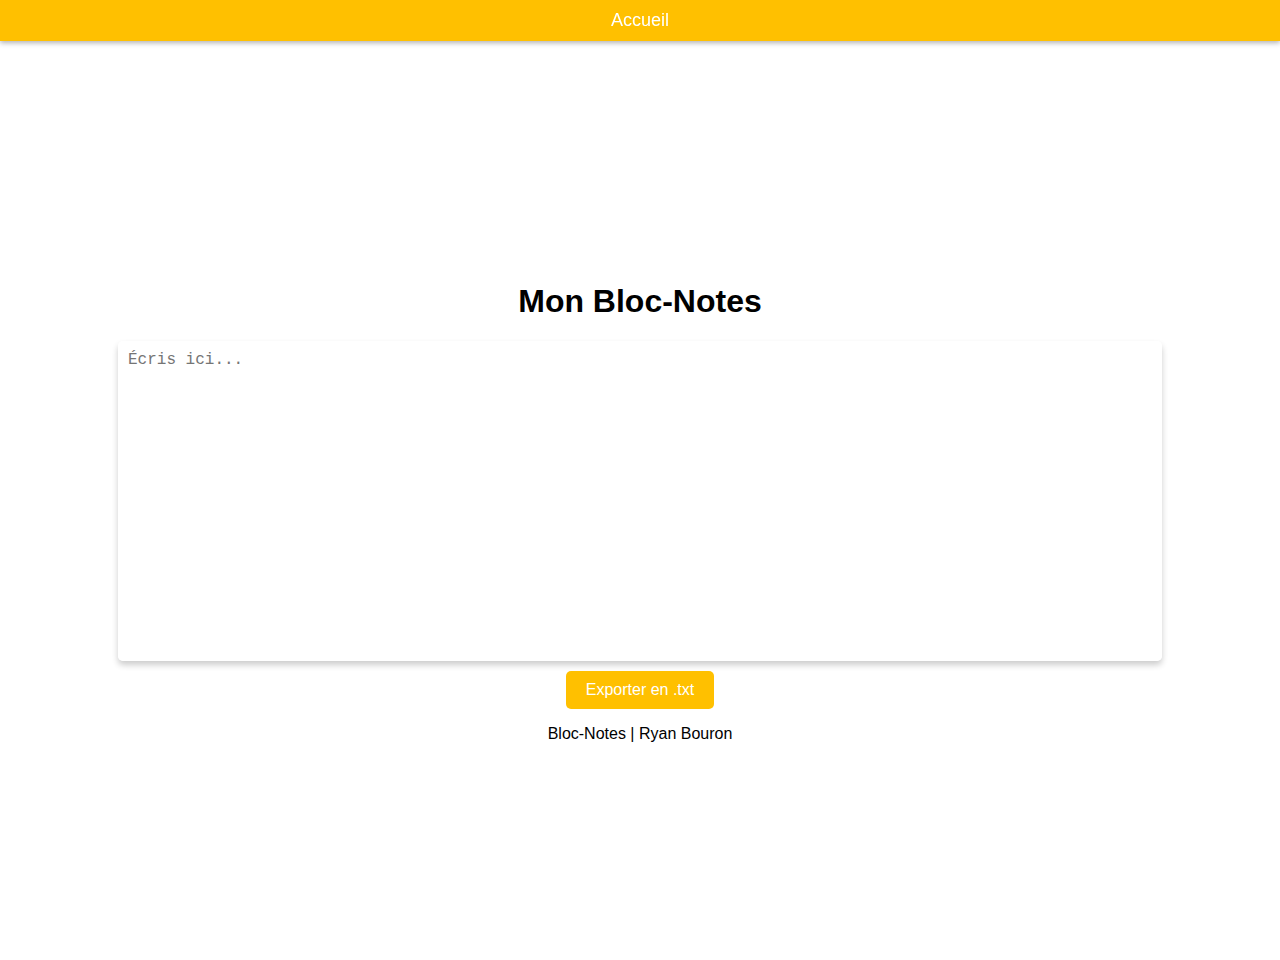
==== index.html @ 95ff0bb1 "Add files via upload" ====
<!DOCTYPE html>
<html lang="en">
<head>
    <meta charset="UTF-8">
    <meta name="viewport" content="width=device-width, initial-scale=1.0">
    <title>Bloc-Notes | Accueil</title>
    <link rel="icon" type="image/x-icon" href="/images/favicon.ico">
    <link rel="stylesheet" href="styles.css">
</head>
<body>
    <nav>
        <ul>
            <li><a href="index.html">Accueil</a></li>
        </ul>
    </nav>

    <h1>Mon Bloc-Notes</h1>
    <textarea id="note" placeholder="Écris ici..."></textarea>
    <button id="exportBtn">Exporter en .txt</button>

    <script src="script.js"></script>
    <footer>
        <p> Bloc-Notes | Ryan Bouron</p>
    </footer>
</body>
</html>
---- styles.css ----
body {
    font-family: 'Arial', sans-serif;
    display: flex;
    flex-direction: column;
    align-items: center;
    justify-content: center;
    height: 100vh;
    background: url('assets/paper-bg.jpg') no-repeat center/cover;
    margin: 0;
    padding-top: 60px;
}

nav {
    position: fixed;
    top: 0;
    left: 0;
    width: 100%;
    background:  #ffc000;
    padding: 10px 0;
    box-shadow: 0 2px 5px rgba(0, 0, 0, 0.3);
    z-index: 1000;
}

nav ul {
    list-style-type: none;
    display: flex;
    justify-content: center;
    padding: 0;
    margin: 0;
}

nav ul li {
    margin: 0 20px;
}

nav ul li a {
    text-decoration: none;
    color: white;
    font-size: 18px;
    padding: 10px 15px;
    transition: 0.3s;
}

nav ul li a:hover {
    background: #e9af00;
    border-radius: 5px;
}

textarea {
    width: 80%;
    height: 300px;
    padding: 10px;
    font-size: 16px;
    border: none;
    outline: none;
    background: rgba(255, 255, 255, 0.8);
    box-shadow: 0 4px 6px rgba(0, 0, 0, 0.2);
    border-radius: 5px;
    resize: none;
}

button {
    margin-top: 10px;
    padding: 10px 20px;
    font-size: 16px;
    background: #ffc000;
    color: white;
    border: none;
    border-radius: 5px;
    cursor: pointer;
    transition: background 0.3s;
}

button:hover {
    background: #e9af00;
}

@media (max-width: 600px) {
    nav ul {
        flex-direction: column;
        text-align: center;
    }

    nav ul li {
        margin: 5px 0;
    }
}
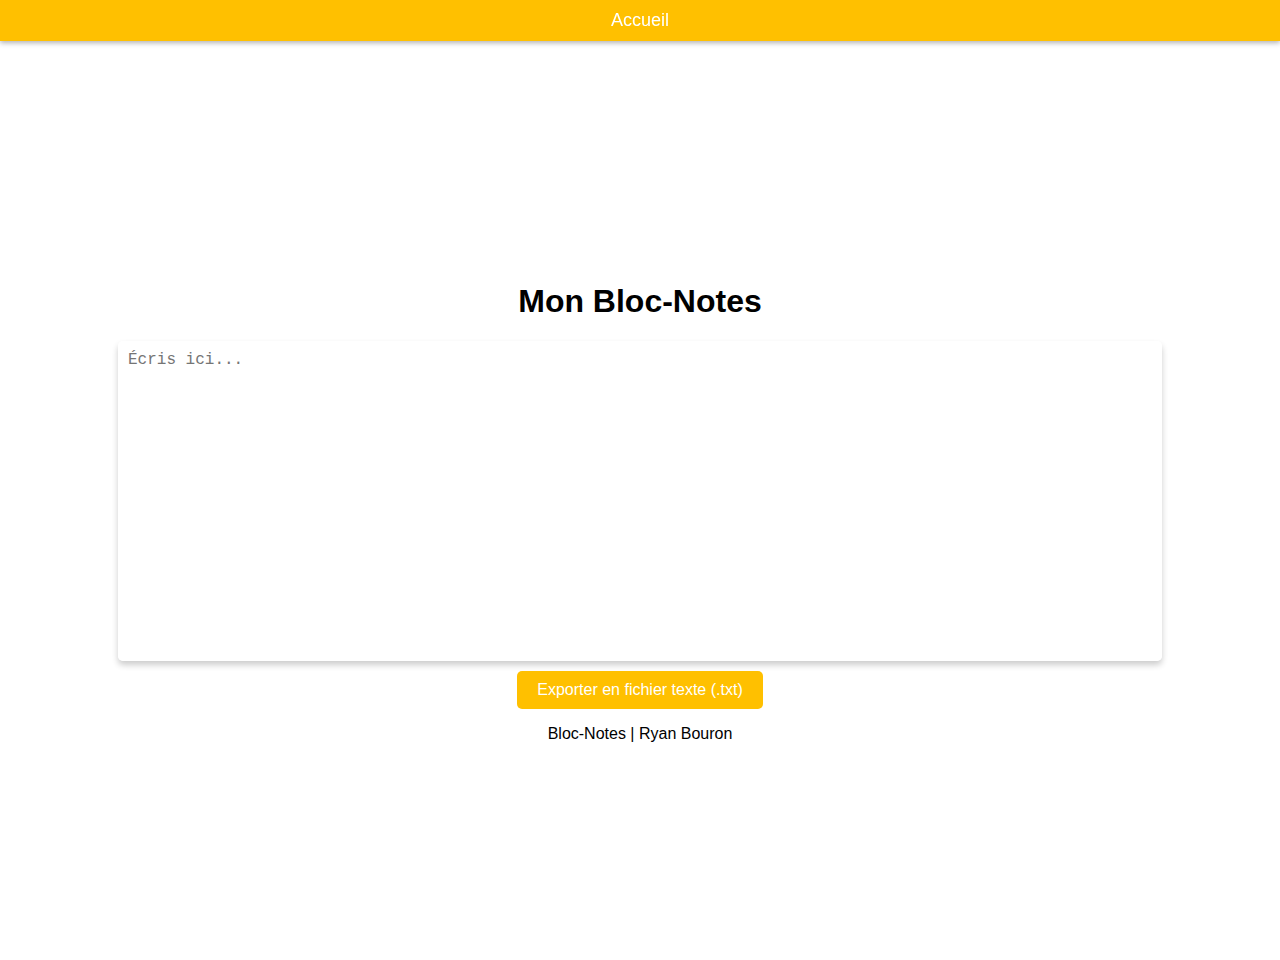
==== commit 3a0c5bd3: "Add files via upload" ====
--- a/index.html
+++ b/index.html
@@ -16,7 +16,8 @@
 
     <h1>Mon Bloc-Notes</h1>
     <textarea id="note" placeholder="Écris ici..."></textarea>
-    <button id="exportBtn">Exporter en .txt</button>
+    <button id="boutonexport">Exporter en fichier texte (.txt)</button>
+    
 
     <script src="script.js"></script>
     <footer>
--- a/styles.css
+++ b/styles.css
@@ -84,4 +84,4 @@
     nav ul li {
         margin: 5px 0;
     }
-}
+}